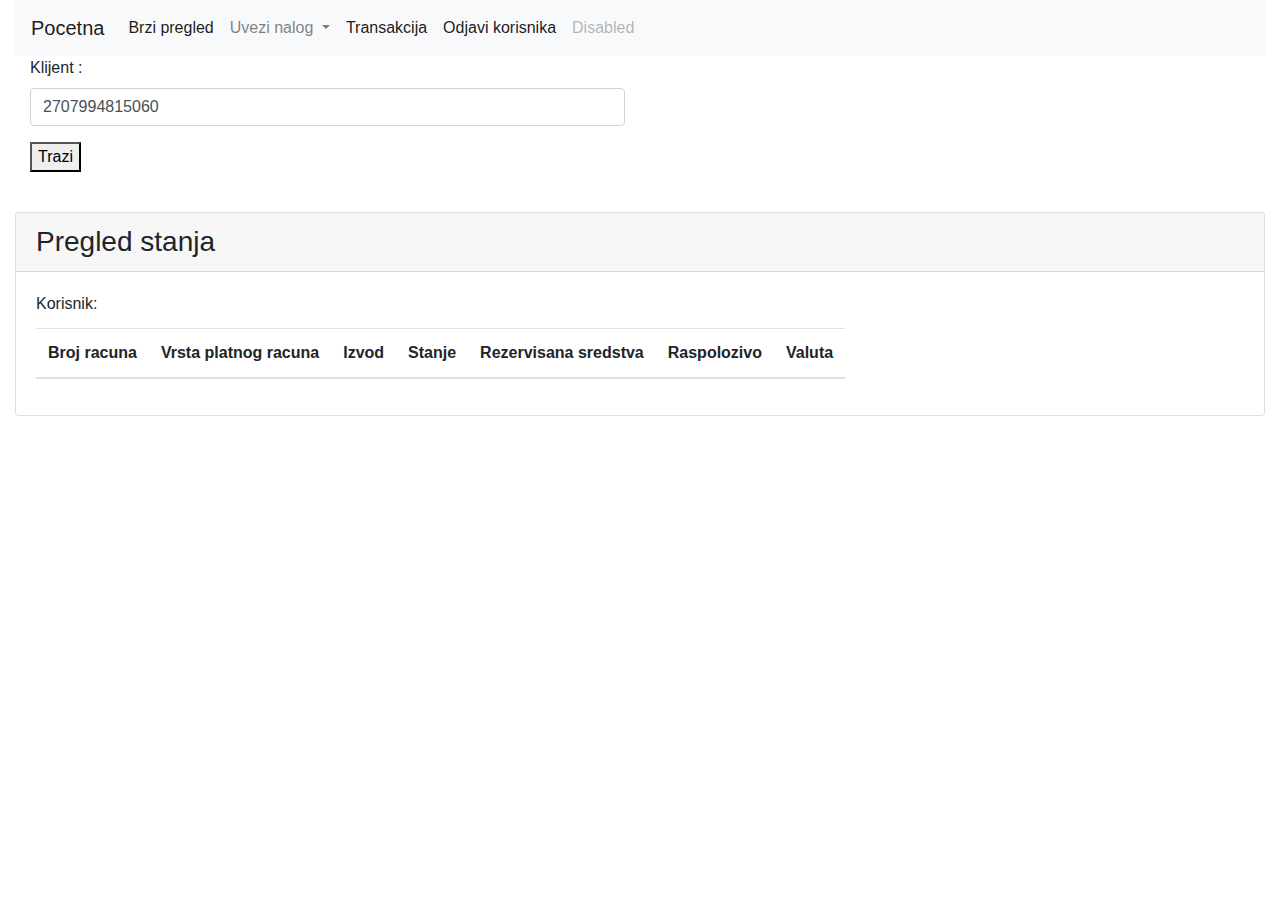
==== target/classes/templates/glavna-strana.html @ a3757b73 "init" ====
<!DOCTYPE html>
<html lang="en">

<head>
  <meta charset="UTF-8">
  <meta name="viewport" content="width=device-width, initial-scale=1.0">
  <meta http-equiv="X-UA-Compatible" content="ie=edge">
  <link rel="stylesheet" href="https://stackpath.bootstrapcdn.com/bootstrap/4.3.1/css/bootstrap.min.css">
  <link rel="stylesheet" href="../css/styles.css">
  <link rel="stylesheet" href="../css/style-page.css">
  <title>Pocetna</title>
</head>

<body>
  <div class="container-fluid">
    <div class="row">
      <!-- img src="../images/LOGO-3.png" class="mx-auto" height="70px"-->
    </div>
    <nav class="navbar navbar-expand-lg navbar-light bg-light">

      <a class="navbar-brand" href="main-page.html">Pocetna</a>
      <button class="navbar-toggler" type="button" data-toggle="collapse" data-target="#navbarSupportedContent"
        aria-controls="navbarSupportedContent" aria-expanded="false" aria-label="Toggle navigation">
        <span class="navbar-toggler-icon"></span>
      </button>

      <div class="collapse navbar-collapse" id="navbarSupportedContent">
        <ul class="navbar-nav mr-auto">
        
          <li class="nav-item active">
            <a class="nav-link" href="#">Brzi pregled</a>
          </li>
          
          <li class="nav-item dropdown">
            <a class="nav-link dropdown-toggle" href="#" id="navbarDropdown" role="button" data-toggle="dropdown"
              aria-haspopup="true" aria-expanded="false">
              Uvezi nalog
            </a>
            <div class="dropdown-menu" aria-labelledby="navbarDropdown">              
              <a class="dropdown-item" href="#">Nalog za uplatu</a>
              <a class="dropdown-item" href="#">Nalog za isplatu</a>
              <div class="dropdown-divider"></div>
              <a class="dropdown-item" href="javascript:getFormuZaPrenos()">Nalog za prenos</a>
            </div>
          </li>
          <li class="nav-item active">
            <a class="nav-link" href="#">Transakcija</a>
          </li>
          <li class="nav-item active">
            <a class="nav-link" href="#">Odjavi korisnika</a>
          </li>
          <li class="nav-item">
            <a class="nav-link disabled" href="#">Disabled</a>
          </li>
        </ul>     
      </div>

    </nav>
    
      

    <div class="col-md-6 col-sm-12  mb-3">
      
      <div >
        <label>Klijent :</label>
        <input type="text" class="form-control  mb-3" placeholder="Broj licne karte" id="searchKey" value="2707994815060">        
        <button id="btnSearch">Trazi</button>
        
      </div>
      <div id="userList"></div>
    </div>
  </div>
  <br>
  <div class="col client-data" id="client-data-div">
    <div class=" card">
      <h3 class="card-header"> Pregled stanja </h3>
      <div class="card-body">
        <p id="client-name" class="card-title"> Korisnik: </p>

        <div class="table-responsive table">
          <table>
            <thead>
              <tr>
                <th>Broj racuna</th>
                <th>Vrsta platnog racuna</th>
                <th>Izvod</th>
                <th>Stanje</th>
                <th>Rezervisana sredstva</th>
                <th>Raspolozivo</th>
                <th>Valuta </th>
              </tr>
            </thead>
            <tbody id="clients-accounts">

            </tbody>
          </table>
        </div>
      </div>
    </div>
  </div>


  </div>



  <script src="https://code.jquery.com/jquery-3.3.1.slim.min.js"></script>
  <script src="https://cdnjs.cloudflare.com/ajax/libs/popper.js/1.14.7/umd/popper.min.js"></script>
  <script src="https://stackpath.bootstrapcdn.com/bootstrap/4.3.1/js/bootstrap.min.js"></script>

  <script src="js/jquery-1.7.1.min.js"></script>
  <script src="../js/main.js"></script>
</body>

</html>
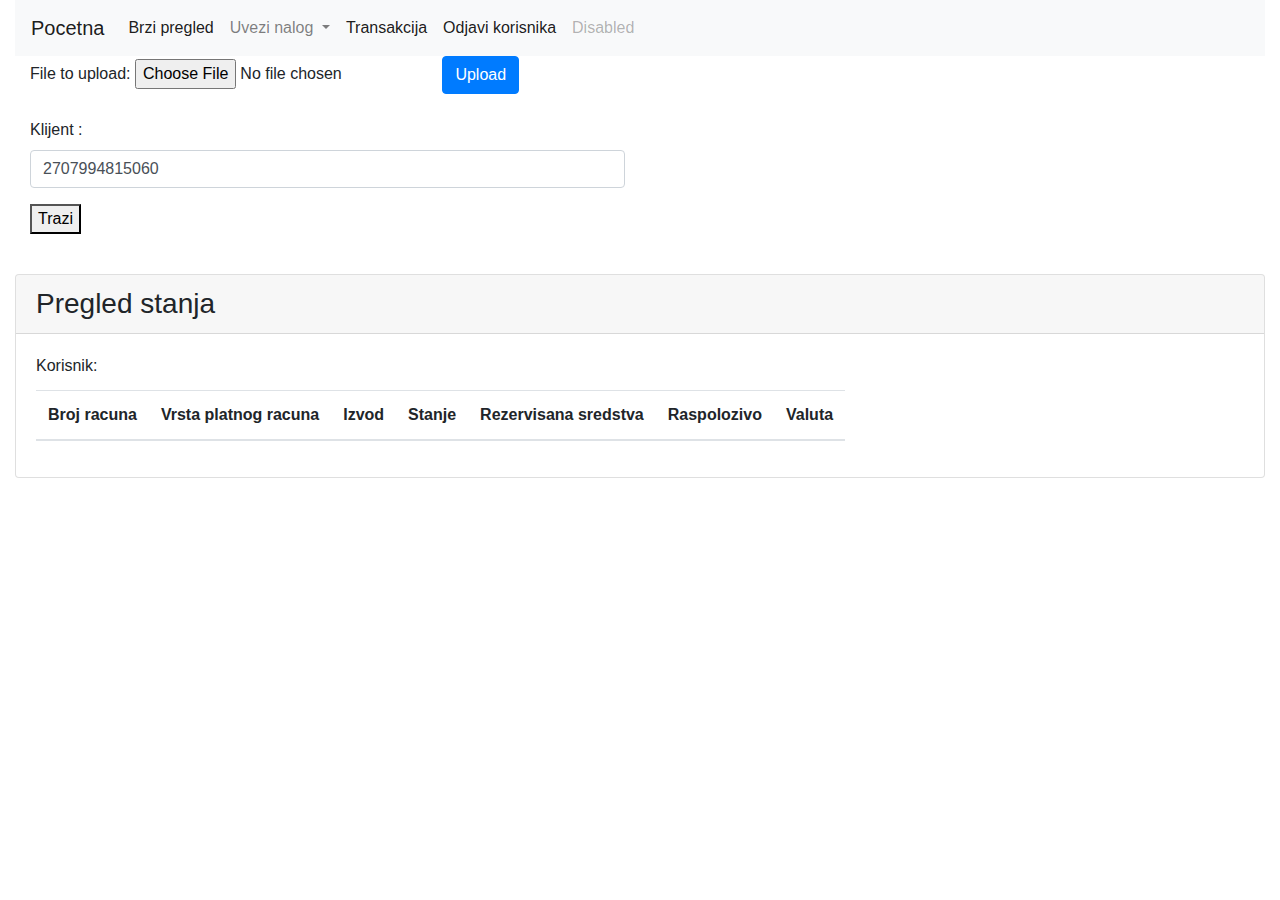
==== commit da0bccf9: "added controller for uploading file" ====
--- a/target/classes/templates/glavna-strana.html
+++ b/target/classes/templates/glavna-strana.html
@@ -40,7 +40,7 @@
               <a class="dropdown-item" href="#">Nalog za uplatu</a>
               <a class="dropdown-item" href="#">Nalog za isplatu</a>
               <div class="dropdown-divider"></div>
-              <a class="dropdown-item" href="javascript:getFormuZaPrenos()">Nalog za prenos</a>
+              <a class="dropdown-item" href="javascript:getFormuZaPrenos()"></a>
             </div>
           </li>
           <li class="nav-item active">
@@ -55,12 +55,22 @@
         </ul>     
       </div>
 
-    </nav>
-    
+    </nav>   
       
 
     <div class="col-md-6 col-sm-12  mb-3">
-      
+      <!-- form method="POST" enctype="multipart/form-data" action="/api/transfer-order"-->
+		
+		
+			<form method="POST" enctype="multipart/form-data" id="fileUploadForm">
+				File to upload: 
+				<input type="file" name="file" />
+				<input type="submit" id="btnUpload" value="Upload" class="btn btn-primary" data-toggle="modal" data-target="#exampleModal" data-whatever="@mdo"/>
+	
+		
+		</form>
+		<br>
+		
       <div >
         <label>Klijent :</label>
         <input type="text" class="form-control  mb-3" placeholder="Broj licne karte" id="searchKey" value="2707994815060">        
@@ -99,16 +109,40 @@
     </div>
   </div>
 
-
+<div class="modal" id="modal" tabindex="-1" role="dialog" aria-labelledby="exampleModalLabel" aria-hidden="true">
+  <div class="modal-dialog" role="document">
+    <div class="modal-content">
+      <div class="modal-header">
+        <h5 class="modal-title" id="exampleModalLabel">New message</h5>
+        <button type="button" class="close" data-dismiss="modal" aria-label="Close">          
+        </button>
+      </div>
+      <div class="modal-body">
+        <form>
+          <div class="form-group">
+            <label for="recipient-name" class="col-form-label">Recipient:</label>
+            <input type="text" class="form-control" id="recipient-name">
+          </div>
+          <div class="form-group">
+            <label for="message-text" class="col-form-label">Message:</label>
+            <textarea class="form-control" id="message-text"></textarea>
+          </div>
+        </form>
+      </div>
+      <div class="modal-footer">
+        <button type="button" class="btn btn-secondary" data-dismiss="modal">Close</button>
+        <button type="button" class="btn btn-primary">Send message</button>
+      </div>
+    </div>
   </div>
-
+</div>
 
 
   <script src="https://code.jquery.com/jquery-3.3.1.slim.min.js"></script>
   <script src="https://cdnjs.cloudflare.com/ajax/libs/popper.js/1.14.7/umd/popper.min.js"></script>
   <script src="https://stackpath.bootstrapcdn.com/bootstrap/4.3.1/js/bootstrap.min.js"></script>
 
-  <script src="js/jquery-1.7.1.min.js"></script>
+  <script src="js/jquery-1.7.1.min.js"></script>  
   <script src="../js/main.js"></script>
 </body>
 
